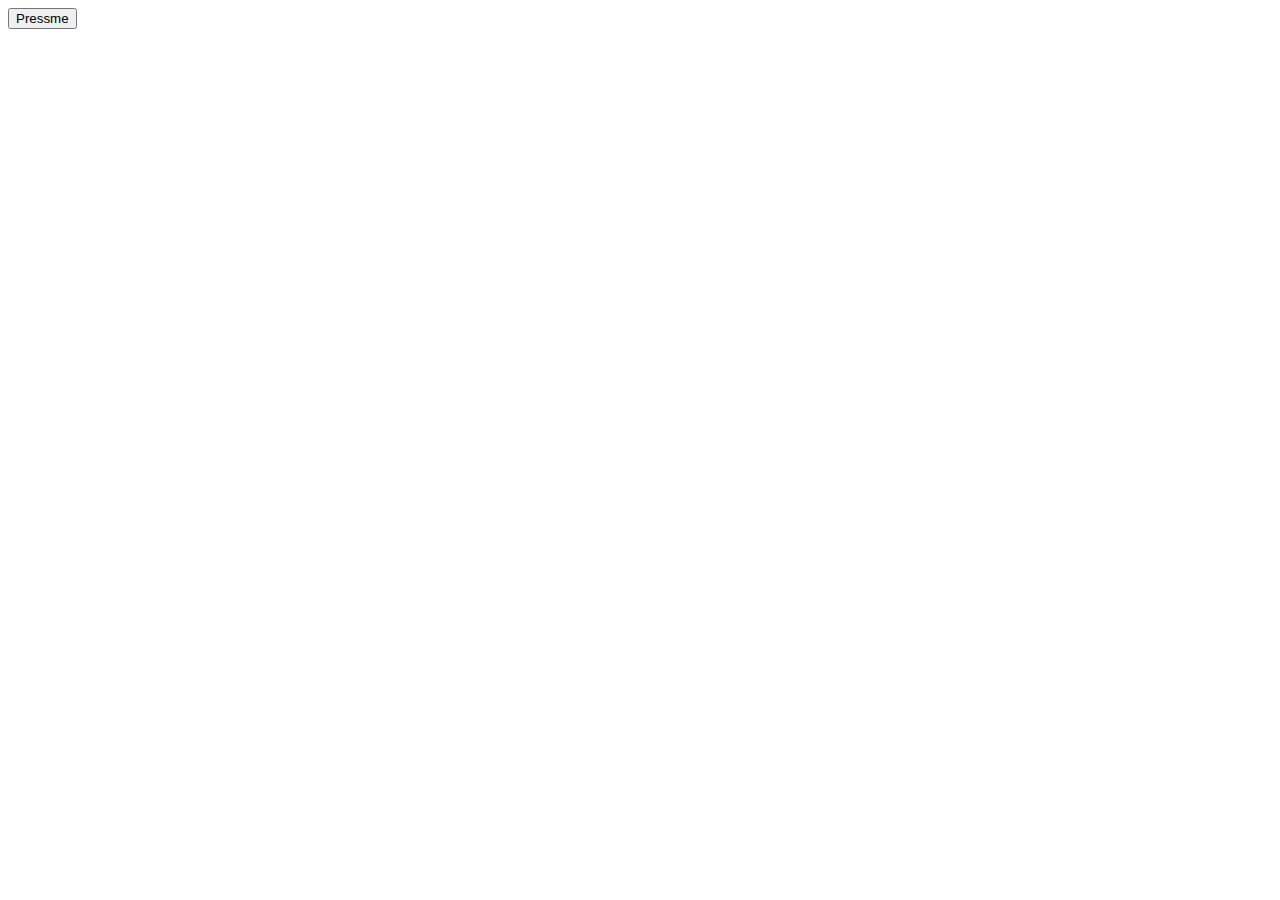
==== task4/index.html @ 13369416 "latest corrections commit" ====
<!DOCTYPE html>
<html lang="en">

<head>
    <meta charset="UTF-8">
    <meta http-equiv="X-UA-Compatible" content="IE=edge">
    <meta name="viewport" content="width=device-width, initial-scale=1.0">
    <title>Task3</title>
</head>

<body>
    <header>
        <button class="cart-button" type="button">Pressme</button>
    </header>
    <main>
        <div class="goods-list"></div>
        <script src="script.js"></script>
    </main>
</body>

</html>
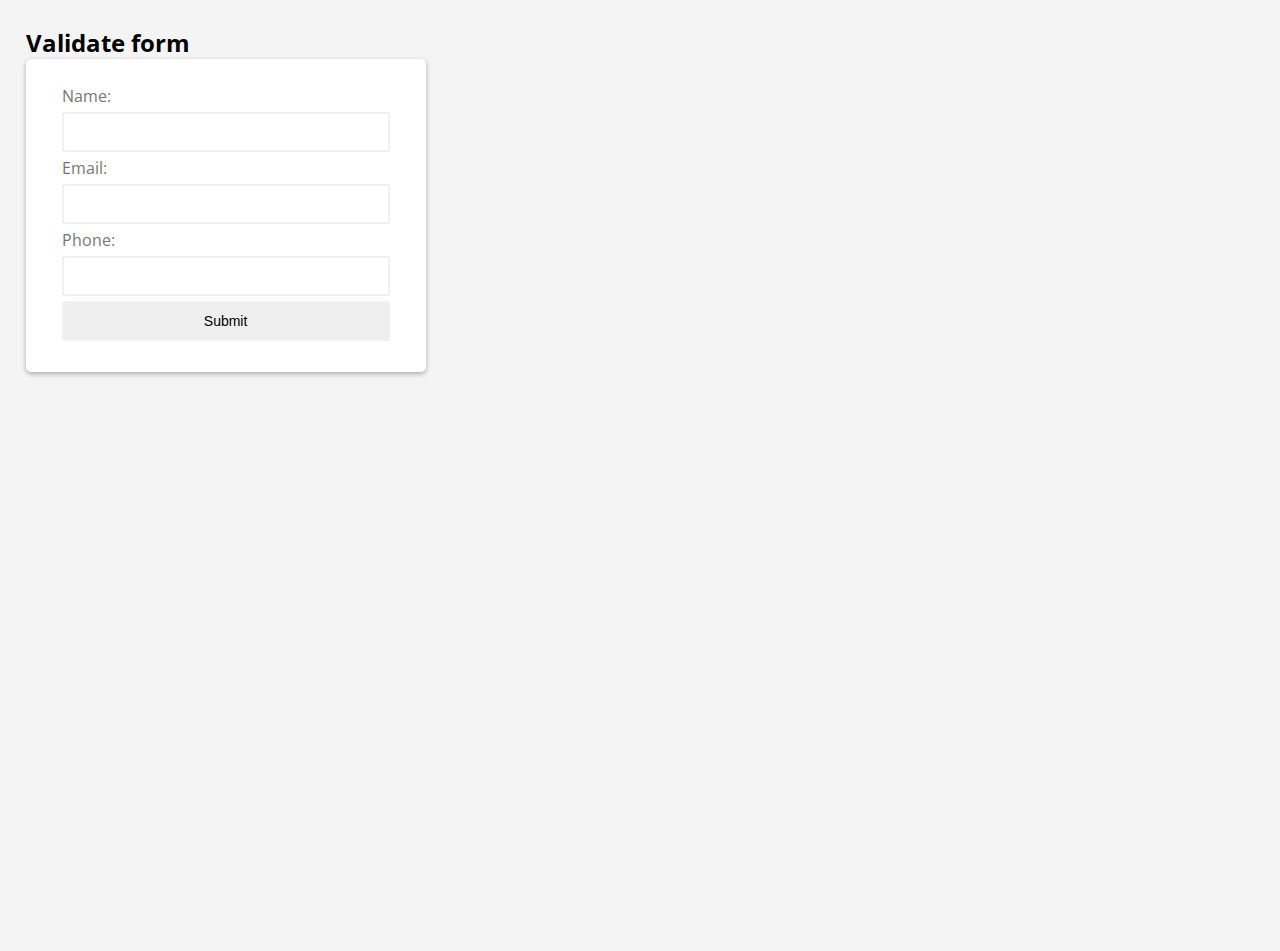
==== commit a2194d95: "initial commit" ====
--- a/task4/index.html
+++ b/task4/index.html
@@ -5,17 +5,41 @@
     <meta charset="UTF-8">
     <meta http-equiv="X-UA-Compatible" content="IE=edge">
     <meta name="viewport" content="width=device-width, initial-scale=1.0">
-    <title>Task3</title>
+    <link rel="stylesheet" href="style.css">
+    <title>Task4</title>
+
 </head>
 
 <body>
     <header>
-        <button class="cart-button" type="button">Pressme</button>
+        <h2>Validate form</h2>
     </header>
-    <main>
-        <div class="goods-list"></div>
-        <script src="script.js"></script>
-    </main>
+    <div class="container">
+        <form id="signup" class="form">
+            <div class="form-field">
+                <label for="name">Name:</label>
+                <input type="text" name="name" id="name">
+                <small></small>
+            </div>
+
+            <div class="form-field">
+                <label for="Email">Email:</label>
+                <input type="text" name="email" id="email">
+                <small></small>
+            </div>
+
+            <div class="form-field">
+                <label for="phNumber">Phone:</label>
+                <input type="tel" name="phNumber" id="phNumber">
+                <small></small>
+            </div>
+
+            <div class="form-field">
+                <input type="submit" value="Submit">
+            </div>
+        </form>
+    </div>
+    <script src=script.js></script>
 </body>
 
 </html>--- a/task4/style.css
+++ b/task4/style.css
@@ -0,0 +1,101 @@
+@import url("https://fonts.googleapis.com/css?family=Open+Sans&display=swap");
+
+:root {
+    --error-color: #dc3545;
+    --success-color: #28a745;
+    --warning-color: #ffc107;
+}
+
+* {
+    margin: 0;
+    padding: 0;
+    box-sizing: border-box;
+}
+
+body {
+    font-family: "Open Sans", sans-serif;
+    font-size: 16px;
+    background-color: #f4f4f4;
+    display: flex;
+    flex-direction: column;
+    justify-content: start;
+    align-items: start;
+    min-height: 100vh;
+    margin: 2%;
+}
+
+.container {
+    background-color: #fff;
+    padding: 1em;
+    border-radius: 5px;
+    box-shadow: 0 2px 5px rgba(0, 0, 0, 0.3);
+    width: 400px;
+}
+
+.form {
+    padding: 10px 20px;
+}
+
+.form h1 {
+    font-size: 1.5em;
+    text-align: center;
+    margin-bottom: 20px;
+}
+
+.form-field {
+    margin-bottom: 5px;
+}
+
+.form-field label {
+    display: block;
+    color: #777;
+    margin-bottom: 5px;
+}
+
+.form-field input {
+    border: solid 2px #f0f0f0;
+    border-radius: 3px;
+    padding: 10px;
+    margin-bottom: 5px;
+    font-size: 14px;
+    display: block;
+    width: 100%;
+}
+
+.form-field input:focus {
+    outline: none;
+}
+
+.form-field.error input {
+    border-color: var(--error-color);
+}
+
+.form-field.success input {
+    border-color: var(--success-color);
+}
+
+.form-field small {
+    color: var(--error-color);
+}
+
+/* button */
+.btn {
+    width: 100%;
+    padding: 3%;
+    background: #007bff;
+    border-bottom: 2px solid #007bff;
+    border-top-style: none;
+    border-right-style: none;
+    border-left-style: none;
+    color: #fff;
+    text-transform: uppercase;
+}
+
+.btn:hover {
+    background: #0069d9;
+    cursor: pointer;
+}
+
+.btn:focus {
+    outline: none;
+}
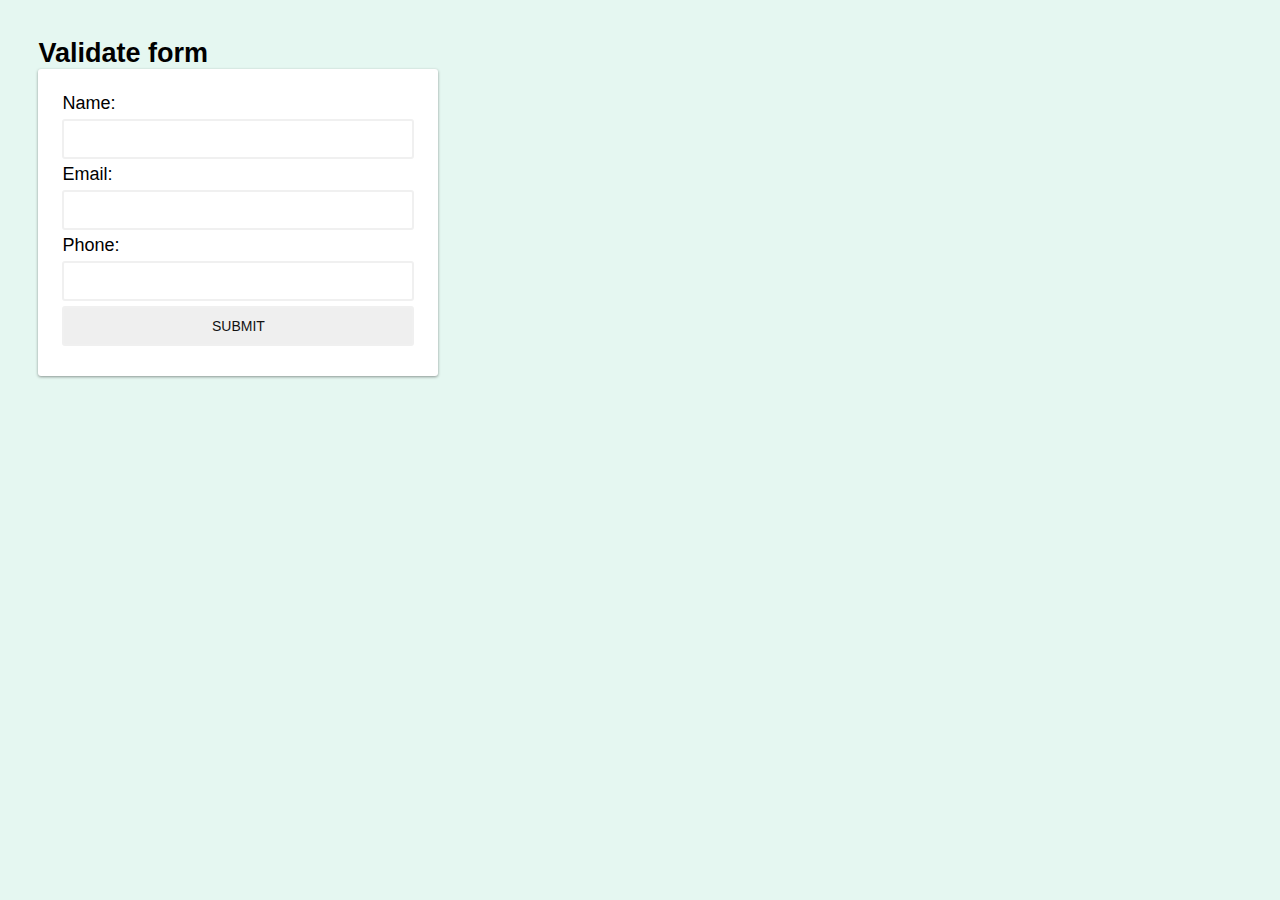
==== commit e2a84134: "corrections" ====
--- a/task4/index.html
+++ b/task4/index.html
@@ -15,27 +15,27 @@
         <h2>Validate form</h2>
     </header>
     <div class="container">
-        <form id="signup" class="form">
+        <form id="form" class="form">
             <div class="form-field">
                 <label for="name">Name:</label>
                 <input type="text" name="name" id="name">
-                <small></small>
+                <error></error>
             </div>
 
             <div class="form-field">
                 <label for="Email">Email:</label>
                 <input type="text" name="email" id="email">
-                <small></small>
+                <error></error>
             </div>
 
             <div class="form-field">
                 <label for="phNumber">Phone:</label>
                 <input type="tel" name="phNumber" id="phNumber">
-                <small></small>
+                <error></error>
             </div>
 
             <div class="form-field">
-                <input type="submit" value="Submit">
+                <input type="submit" value="Submit" class="btn">
             </div>
         </form>
     </div>
--- a/task4/style.css
+++ b/task4/style.css
@@ -1,11 +1,3 @@
-@import url("https://fonts.googleapis.com/css?family=Open+Sans&display=swap");
-
-:root {
-    --error-color: #dc3545;
-    --success-color: #28a745;
-    --warning-color: #ffc107;
-}
-
 * {
     margin: 0;
     padding: 0;
@@ -13,45 +5,31 @@
 }
 
 body {
-    font-family: "Open Sans", sans-serif;
-    font-size: 16px;
-    background-color: #f4f4f4;
+    font-family: "Lucida Sans", "Lucida Sans Regular", "Lucida Grande", "Lucida Sans Unicode", Geneva, Verdana,
+        sans-serif;
+    font-size: 18px;
+    background-color: rgb(229, 247, 241);
     display: flex;
     flex-direction: column;
-    justify-content: start;
-    align-items: start;
-    min-height: 100vh;
-    margin: 2%;
+    justify-content: flex-start;
+    align-items: flex-start;
+    min-height: 30%;
+    margin: 3%;
 }
-
 .container {
-    background-color: #fff;
-    padding: 1em;
-    border-radius: 5px;
-    box-shadow: 0 2px 5px rgba(0, 0, 0, 0.3);
+    background-color: rgb(255, 255, 255);
+    padding: 2%;
+    border-radius: 3px;
+    box-shadow: 0 1px 3px rgba(0, 0, 0, 0.4);
     width: 400px;
 }
-
-.form {
-    padding: 10px 20px;
-}
-
-.form h1 {
-    font-size: 1.5em;
-    text-align: center;
-    margin-bottom: 20px;
-}
-
 .form-field {
     margin-bottom: 5px;
 }
-
 .form-field label {
     display: block;
-    color: #777;
     margin-bottom: 5px;
 }
-
 .form-field input {
     border: solid 2px #f0f0f0;
     border-radius: 3px;
@@ -65,34 +43,25 @@
 .form-field input:focus {
     outline: none;
 }
-
 .form-field.error input {
-    border-color: var(--error-color);
+    border-color: red;
+}
+.form-field.success input {
+    border-color: green;
 }
 
-.form-field.success input {
-    border-color: var(--success-color);
+.form-field error {
+    color: red;
 }
-
-.form-field small {
-    color: var(--error-color);
-}
-
 /* button */
 .btn {
     width: 100%;
     padding: 3%;
-    background: #007bff;
-    border-bottom: 2px solid #007bff;
-    border-top-style: none;
-    border-right-style: none;
-    border-left-style: none;
-    color: #fff;
+    color: rgb(19, 18, 18);
     text-transform: uppercase;
 }
 
 .btn:hover {
-    background: #0069d9;
     cursor: pointer;
 }
 
